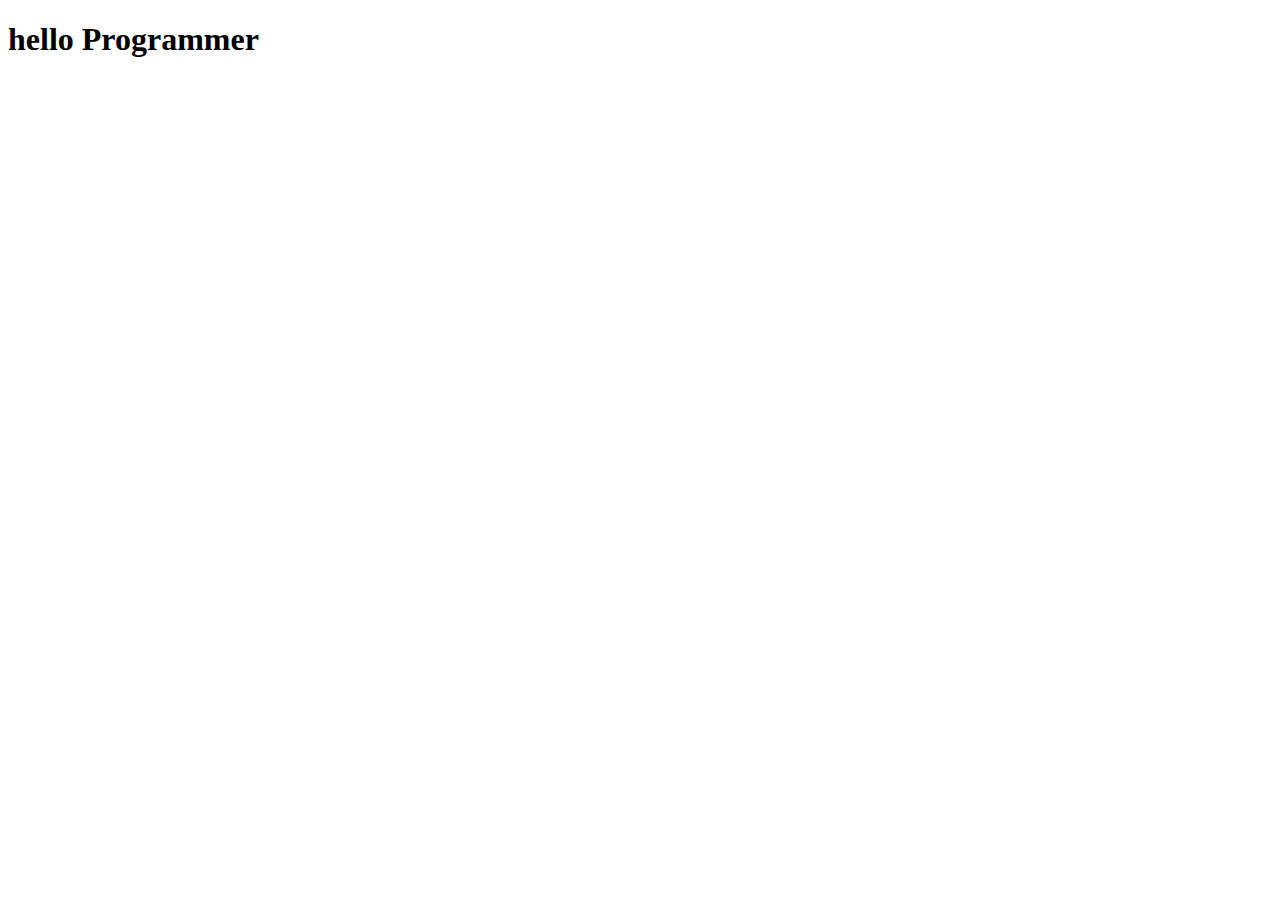
==== index.html @ 767c67e3 "git init and file create" ====
<!DOCTYPE html>
<html lang="en">
<head>
    <meta charset="UTF-8">
    <meta http-equiv="X-UA-Compatible" content="IE=edge">
    <meta name="viewport" content="width=device-width, initial-scale=1.0">
    <title>Phone Hunter</title>
    <link rel="stylesheet" href="./style.css">
</head>
<body>
    <h1>hello Programmer</h1>

    <script src="./app.js"></script>
</body>
</html>
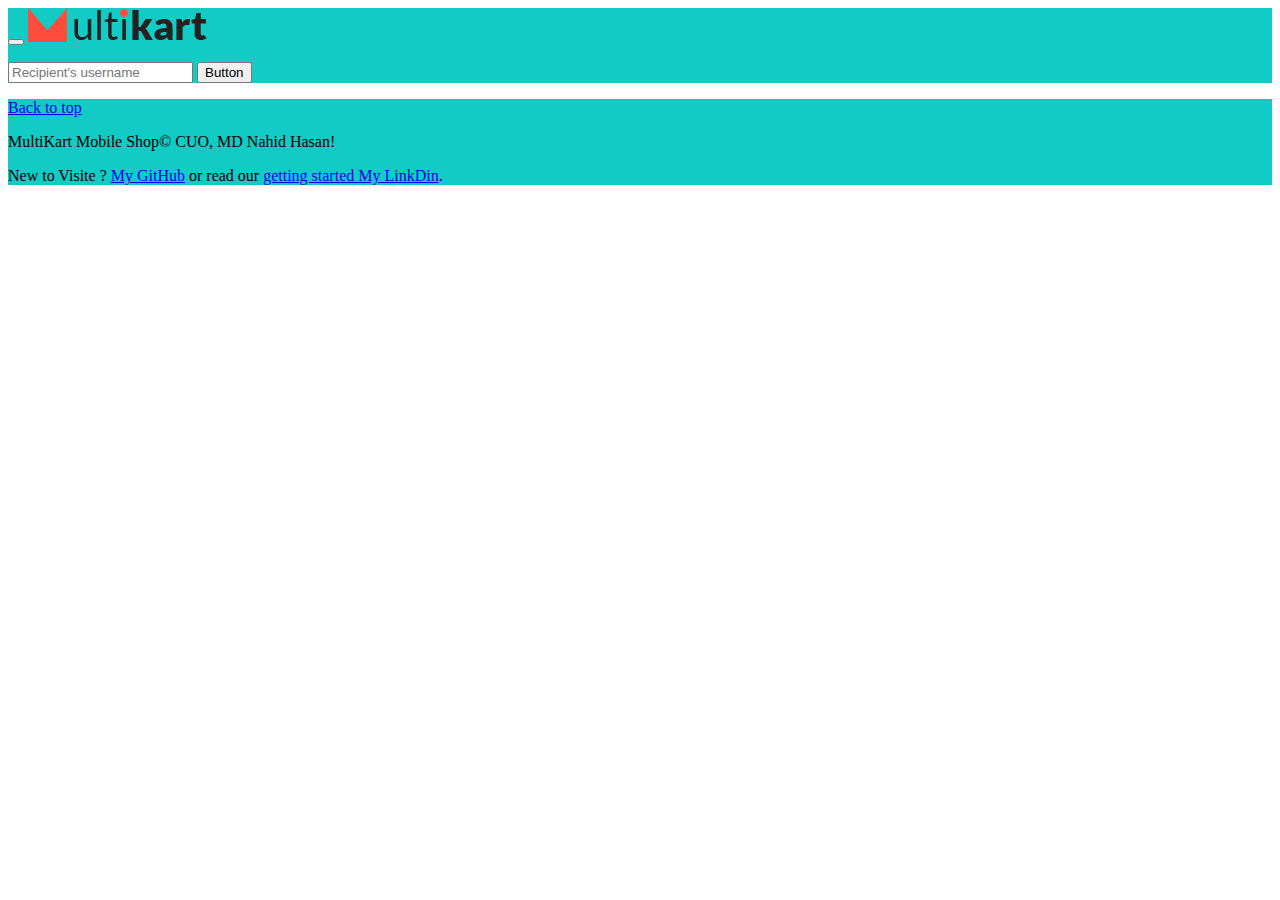
==== commit a1d29af1: "ui design comple" ====
--- a/index.html
+++ b/index.html
@@ -1,15 +1,77 @@
 <!DOCTYPE html>
 <html lang="en">
-<head>
-    <meta charset="UTF-8">
-    <meta http-equiv="X-UA-Compatible" content="IE=edge">
-    <meta name="viewport" content="width=device-width, initial-scale=1.0">
-    <title>Phone Hunter</title>
-    <link rel="stylesheet" href="./style.css">
-</head>
-<body>
-    <h1>hello Programmer</h1>
+  <head>
+    <meta charset="UTF-8" />
+    <meta http-equiv="X-UA-Compatible" content="IE=edge" />
+    <meta name="viewport" content="width=device-width, initial-scale=1.0" />
+    <title>MultiKart</title>
+    <link rel="shortcut icon" href="./media/logo/favIcon.png" type="image/x-icon">
+    <!-- bootstrap css  -->
+    <link href="https://cdn.jsdelivr.net/npm/bootstrap@5.1.3/dist/css/bootstrap.min.css" rel="stylesheet" integrity="sha384-1BmE4kWBq78iYhFldvKuhfTAU6auU8tT94WrHftjDbrCEXSU1oBoqyl2QvZ6jIW3" crossorigin="anonymous">
+    <!-- custom css  -->
+    <link rel="stylesheet" href="./assets/style.css" />
+  </head>
+  <body>
+  <!-- header section start   -->
+  <header class="header-area footer-bg">
+    <nav class="navbar navbar-expand-lg navbar-light ">
+        <div class="container">
+          <button class="navbar-toggler" type="button" data-bs-toggle="collapse" data-bs-target="#navbarTogglerDemo03" aria-controls="navbarTogglerDemo03" aria-expanded="false" aria-label="Toggle navigation">
+            <span class="navbar-toggler-icon"></span>
+          </button>
+          <a class="navbar-brand" href="./index.html"><img src="./media/logo/logo.png" alt="logo"></a>
+          <div class="collapse navbar-collapse" id="navbarTogglerDemo03">
+            <ul class="navbar-nav me-auto mb-2 mb-lg-0">
+              
+             
+            </ul>
+            <form class="d-flex col-md-6">
+                <div class="mt-2 input-group mb-3">
+                    <input id="searchText" type="text" class="form-control" placeholder="Recipient's username" aria-label="Recipient's username" aria-describedby="button-addon2">
+                    <button id="searchButton" class="btn btn-outline-secondary" type="button" id="button-addon2">Button</button>
+                  </div>
+            </form>
+          </div>
+        </div>
+      </nav>
+    
+  </header>
+  <!-- kk -->
+<!-- maint section start  -->
+  <main>
+    
+  
+    <div class="album py-5 bg-light">
+      <div class="container " >
+            <div class="row" id="allPhone">
+                <!-- single card start  -->
+                
+                  <!-- single card end  -->
+            </div>
+        </div>
+    </div>
+  
+  </main>
+      
+<!-- footer  -->
+  <footer class="text-muted py-5 footer-bg">
+    <div class="container">
+      <p class="float-end mb-1">
+        <a href="#">Back to top</a>
+      </p>
+      <p class="mb-1">MultiKart Mobile Shop&copy; CUO, MD Nahid Hasan!</p>
+      <p class="mb-0">New to Visite ? <a href="https://github.com/nahidplanet">My GitHub</a> or read our <a href="https://www.linkedin.com/in/nahid-hasan-bb1a241a2/">getting started My LinkDin</a>.</p>
+    </div>
+  </footer>
 
-    <script src="./app.js"></script>
-</body>
-</html>+ <!-- bootstrap js  -->
+    <script src="https://cdn.jsdelivr.net/npm/bootstrap@5.1.3/dist/js/bootstrap.bundle.min.js" integrity="sha384-ka7Sk0Gln4gmtz2MlQnikT1wXgYsOg+OMhuP+IlRH9sENBO0LRn5q+8nbTov4+1p" crossorigin="anonymous"></script>
+    <!-- main js  -->
+    <script src="./assets/app.js"></script>
+  </body>
+</html>
+
+
+
+
+
--- a/assets/style.css
+++ b/assets/style.css
@@ -0,0 +1,44 @@
+
+
+
+/* :default css  */
+.btn-outline-secondary:hover {
+    color: #fff;
+    background-color: #12CBC4;
+    border-color: #12CBC4;
+}
+/* btn  */
+.btn-outline-success {
+    font-weight:bold !important;
+    background-color: #EF5544;
+    color:#fff;
+}
+.btn-outline-success:hover {
+    color: #fff;
+    background-color: #da5849fd;
+    border-color: none;
+}
+
+
+
+
+
+
+
+
+
+
+
+
+
+
+
+
+
+
+
+/* footer section  */
+.footer-bg {
+   
+    background-color: #12CBC4;
+}
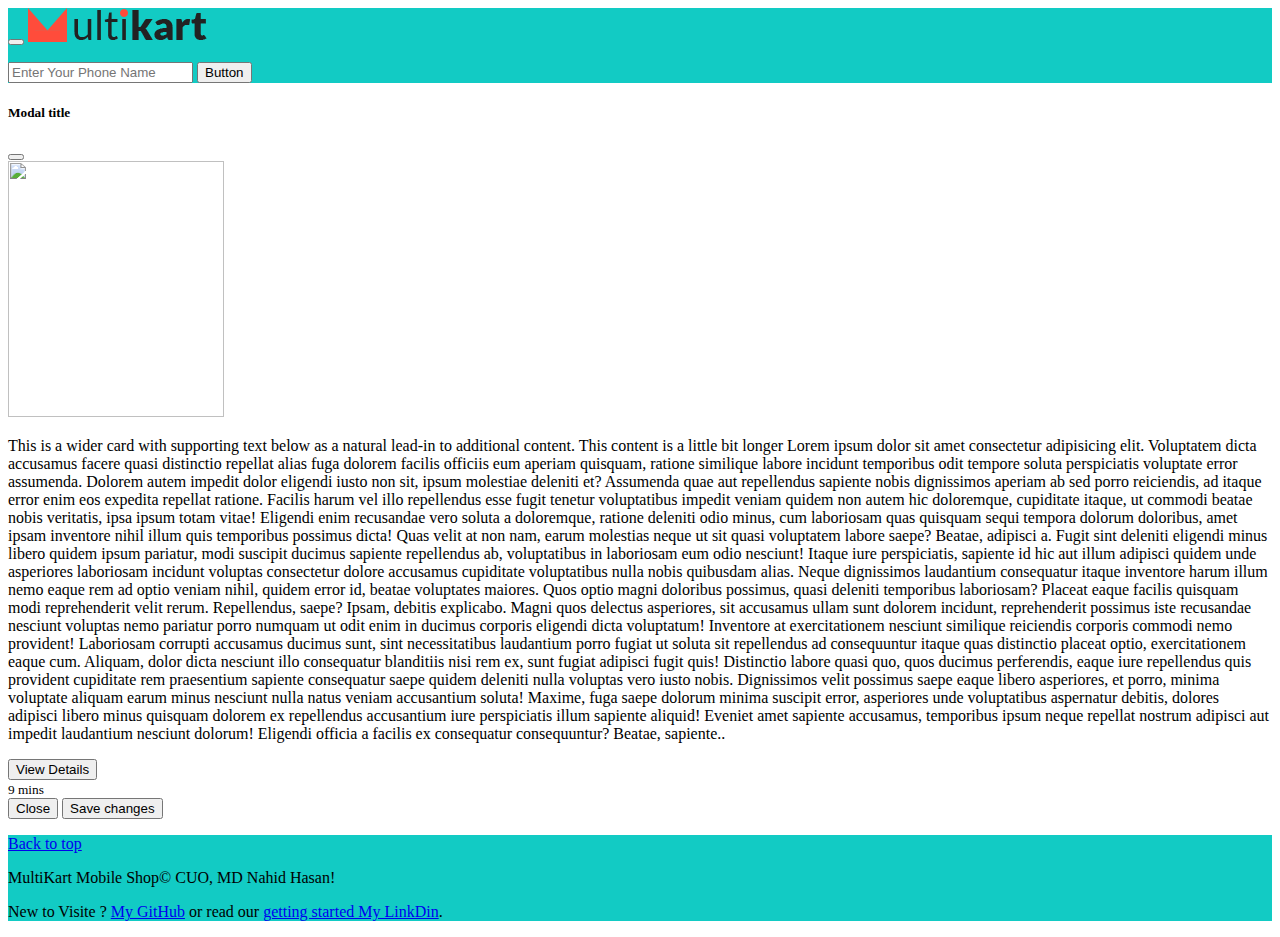
==== commit 5476a5d7: "Data load and display" ====
--- a/index.html
+++ b/index.html
@@ -27,7 +27,7 @@
             </ul>
             <form class="d-flex col-md-6">
                 <div class="mt-2 input-group mb-3">
-                    <input id="searchText" type="text" class="form-control" placeholder="Recipient's username" aria-label="Recipient's username" aria-describedby="button-addon2">
+                    <input id="searchText" type="text" class="form-control" placeholder="Enter Your Phone Name" aria-label="Recipient's username" aria-describedby="button-addon2">
                     <button id="searchButton" class="btn btn-outline-secondary" type="button" id="button-addon2">Button</button>
                   </div>
             </form>
@@ -36,7 +36,7 @@
       </nav>
     
   </header>
-  <!-- kk -->
+
 <!-- maint section start  -->
   <main>
     
@@ -45,6 +45,44 @@
       <div class="container " >
             <div class="row" id="allPhone">
                 <!-- single card start  -->
+                <!-- modal start  -->
+<div class="modal fade" id="exampleModal" tabindex="-1" aria-labelledby="exampleModalLabel" aria-hidden="true">
+    <div class="modal-dialog modal-dialog-scrollable">
+      <div class="modal-content">
+        <div class="modal-header">
+          <h5 class="modal-title" id="exampleModalLabel">Modal title</h5>
+          <button type="button" class="btn-close" data-bs-dismiss="modal" aria-label="Close"></button>
+        </div>
+        <div class="modal-body">
+
+            <!-- inner modal  -->
+            <div class="card shadow-sm ">     
+                <img class="mx-auto my-0 pt-2" src="${phone.image}" width="216" height="256" alt="" />
+      
+                  <div class="card-body">
+                    <p class="card-text">This is a wider card with supporting text below as a natural lead-in to additional content. This content is a little bit longer Lorem ipsum dolor sit amet consectetur adipisicing elit. Voluptatem dicta accusamus facere quasi distinctio repellat alias fuga dolorem facilis officiis eum aperiam quisquam, ratione similique labore incidunt temporibus odit tempore soluta perspiciatis voluptate error assumenda. Dolorem autem impedit dolor eligendi iusto non sit, ipsum molestiae deleniti et? Assumenda quae aut repellendus sapiente nobis dignissimos aperiam ab sed porro reiciendis, ad itaque error enim eos expedita repellat ratione. Facilis harum vel illo repellendus esse fugit tenetur voluptatibus impedit veniam quidem non autem hic doloremque, cupiditate itaque, ut commodi beatae nobis veritatis, ipsa ipsum totam vitae! Eligendi enim recusandae vero soluta a doloremque, ratione deleniti odio minus, cum laboriosam quas quisquam sequi tempora dolorum doloribus, amet ipsam inventore nihil illum quis temporibus possimus dicta! Quas velit at non nam, earum molestias neque ut sit quasi voluptatem labore saepe? Beatae, adipisci a. Fugit sint deleniti eligendi minus libero quidem ipsum pariatur, modi suscipit ducimus sapiente repellendus ab, voluptatibus in laboriosam eum odio nesciunt! Itaque iure perspiciatis, sapiente id hic aut illum adipisci quidem unde asperiores laboriosam incidunt voluptas consectetur dolore accusamus cupiditate voluptatibus nulla nobis quibusdam alias. Neque dignissimos laudantium consequatur itaque inventore harum illum nemo eaque rem ad optio veniam nihil, quidem error id, beatae voluptates maiores. Quos optio magni doloribus possimus, quasi deleniti temporibus laboriosam? Placeat eaque facilis quisquam modi reprehenderit velit rerum. Repellendus, saepe? Ipsam, debitis explicabo. Magni quos delectus asperiores, sit accusamus ullam sunt dolorem incidunt, reprehenderit possimus iste recusandae nesciunt voluptas nemo pariatur porro numquam ut odit enim in ducimus corporis eligendi dicta voluptatum! Inventore at exercitationem nesciunt similique reiciendis corporis commodi nemo provident! Laboriosam corrupti accusamus ducimus sunt, sint necessitatibus laudantium porro fugiat ut soluta sit repellendus ad consequuntur itaque quas distinctio placeat optio, exercitationem eaque cum. Aliquam, dolor dicta nesciunt illo consequatur blanditiis nisi rem ex, sunt fugiat adipisci fugit quis! Distinctio labore quasi quo, quos ducimus perferendis, eaque iure repellendus quis provident cupiditate rem praesentium sapiente consequatur saepe quidem deleniti nulla voluptas vero iusto nobis. Dignissimos velit possimus saepe eaque libero asperiores, et porro, minima voluptate aliquam earum minus nesciunt nulla natus veniam accusantium soluta! Maxime, fuga saepe dolorum minima suscipit error, asperiores unde voluptatibus aspernatur debitis, dolores adipisci libero minus quisquam dolorem ex repellendus accusantium iure perspiciatis illum sapiente aliquid! Eveniet amet sapiente accusamus, temporibus ipsum neque repellat nostrum adipisci aut impedit laudantium nesciunt dolorum! Eligendi officia a facilis ex consequatur consequuntur? Beatae, sapiente..</p>
+                    <div class="d-flex justify-content-between align-items-center">
+                      <div class="btn-group">
+                        <button type="button" class="btn btn-sm btn-outline-secondary" data-bs-toggle="modal" data-bs-target="#exampleModal">View Details</button>
+                        
+                      </div>
+                      <small class="text-muted">9 mins</small>
+                    </div>
+                  </div>
+                </div>
+
+            <!-- inner modal  -->
+            
+
+        </div>
+        <div class="modal-footer">
+          <button type="button" class="btn btn-secondary" data-bs-dismiss="modal">Close</button>
+          <button type="button" class="btn btn-primary">Save changes</button>
+        </div>
+      </div>
+    </div>
+  </div>
+<!-- modal end  -->
                 
                   <!-- single card end  -->
             </div>
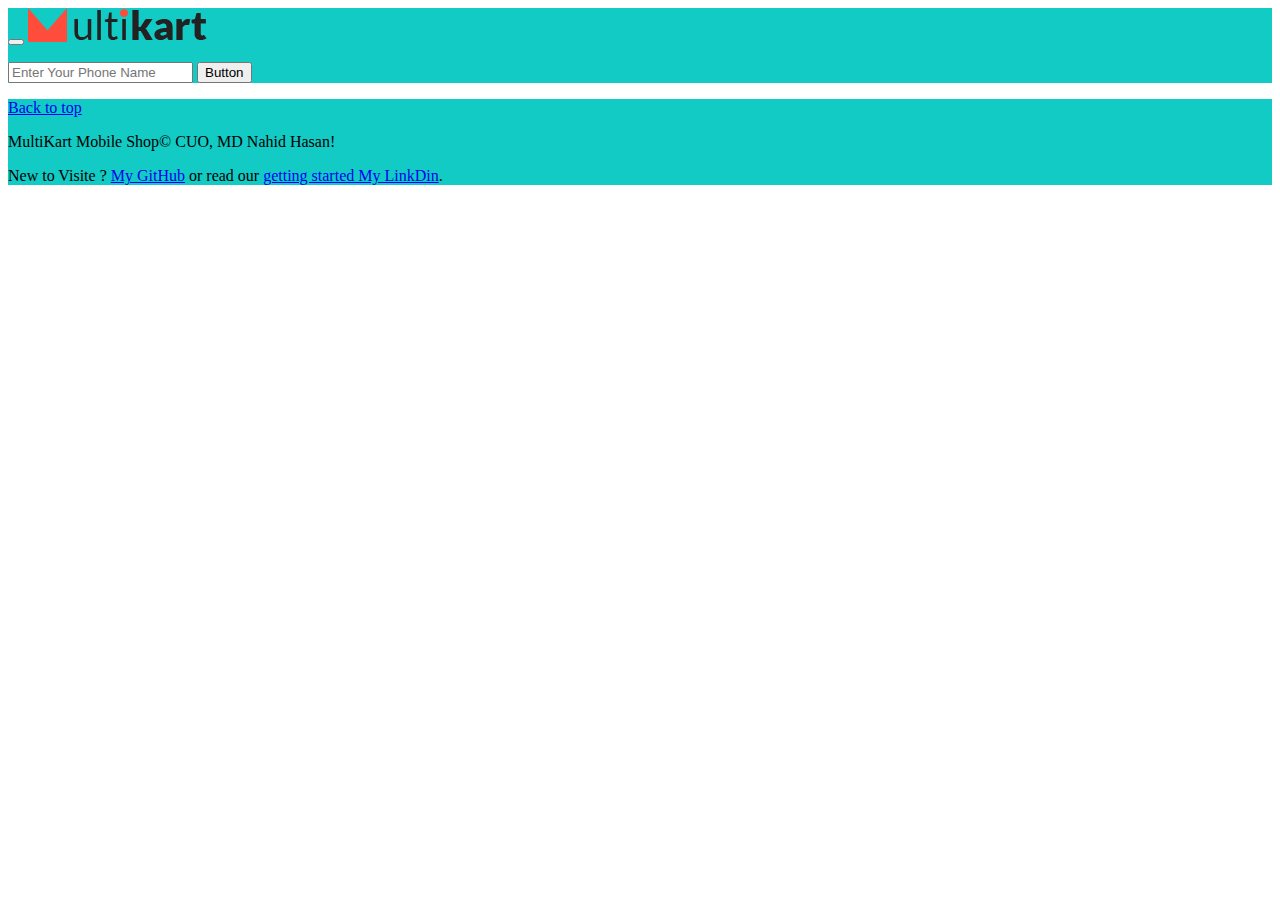
==== commit bd09cced: "ui update" ====
--- a/index.html
+++ b/index.html
@@ -5,111 +5,147 @@
     <meta http-equiv="X-UA-Compatible" content="IE=edge" />
     <meta name="viewport" content="width=device-width, initial-scale=1.0" />
     <title>MultiKart</title>
-    <link rel="shortcut icon" href="./media/logo/favIcon.png" type="image/x-icon">
+    <link
+      rel="shortcut icon"
+      href="./media/logo/favIcon.png"
+      type="image/x-icon"
+    />
     <!-- bootstrap css  -->
-    <link href="https://cdn.jsdelivr.net/npm/bootstrap@5.1.3/dist/css/bootstrap.min.css" rel="stylesheet" integrity="sha384-1BmE4kWBq78iYhFldvKuhfTAU6auU8tT94WrHftjDbrCEXSU1oBoqyl2QvZ6jIW3" crossorigin="anonymous">
+    <link
+      href="https://cdn.jsdelivr.net/npm/bootstrap@5.1.3/dist/css/bootstrap.min.css"
+      rel="stylesheet"
+      integrity="sha384-1BmE4kWBq78iYhFldvKuhfTAU6auU8tT94WrHftjDbrCEXSU1oBoqyl2QvZ6jIW3"
+      crossorigin="anonymous"
+    />
     <!-- custom css  -->
     <link rel="stylesheet" href="./assets/style.css" />
   </head>
   <body>
-  <!-- header section start   -->
-  <header class="header-area footer-bg">
-    <nav class="navbar navbar-expand-lg navbar-light ">
+    <!-- header section start   -->
+    <header class="header-area footer-bg">
+      <nav class="navbar navbar-expand-lg navbar-light">
         <div class="container">
-          <button class="navbar-toggler" type="button" data-bs-toggle="collapse" data-bs-target="#navbarTogglerDemo03" aria-controls="navbarTogglerDemo03" aria-expanded="false" aria-label="Toggle navigation">
+          <button
+            class="navbar-toggler"
+            type="button"
+            data-bs-toggle="collapse"
+            data-bs-target="#navbarTogglerDemo03"
+            aria-controls="navbarTogglerDemo03"
+            aria-expanded="false"
+            aria-label="Toggle navigation"
+          >
             <span class="navbar-toggler-icon"></span>
           </button>
-          <a class="navbar-brand" href="./index.html"><img src="./media/logo/logo.png" alt="logo"></a>
+          <a class="navbar-brand" href="./index.html"
+            ><img src="./media/logo/logo.png" alt="logo"
+          /></a>
           <div class="collapse navbar-collapse" id="navbarTogglerDemo03">
-            <ul class="navbar-nav me-auto mb-2 mb-lg-0">
-              
-             
-            </ul>
+            <ul class="navbar-nav me-auto mb-2 mb-lg-0"></ul>
             <form class="d-flex col-md-6">
-                <div class="mt-2 input-group mb-3">
-                    <input id="searchText" type="text" class="form-control" placeholder="Enter Your Phone Name" aria-label="Recipient's username" aria-describedby="button-addon2">
-                    <button id="searchButton" class="btn btn-outline-secondary" type="button" id="button-addon2">Button</button>
-                  </div>
+              <div class="mt-2 input-group mb-3">
+                <input
+                  id="searchText"
+                  type="text"
+                  class="form-control"
+                  placeholder="Enter Your Phone Name"
+                  aria-label="Recipient's username"
+                  aria-describedby="button-addon2"
+                />
+                <button
+                  id="searchButton"
+                  class="btn btn-outline-secondary"
+                  type="button"
+                  id="button-addon2"
+                >
+                  Button
+                </button>
+              </div>
             </form>
           </div>
         </div>
       </nav>
+    </header>
+    <!-- header section end  -->
+
+    <!-- modal start  -->
+      <div class="modal fade" id="exampleModal" tabindex="-1" aria-labelledby="exampleModalLabel" aria-hidden="true">
+        <div id="my-modal" class="modal-dialog modal-dialog-scrollable">
+          <!-- from app js  -->
+        </div>
+      </div>
     
-  </header>
+    <!-- modal end -->
 
-<!-- maint section start  -->
-  <main>
-    
-  
-    <div class="album py-5 bg-light">
-      <div class="container " >
-            <div class="row" id="allPhone">
-                <!-- single card start  -->
-                <!-- modal start  -->
-<div class="modal fade" id="exampleModal" tabindex="-1" aria-labelledby="exampleModalLabel" aria-hidden="true">
-    <div class="modal-dialog modal-dialog-scrollable">
-      <div class="modal-content">
-        <div class="modal-header">
-          <h5 class="modal-title" id="exampleModalLabel">Modal title</h5>
-          <button type="button" class="btn-close" data-bs-dismiss="modal" aria-label="Close"></button>
-        </div>
-        <div class="modal-body">
-
-            <!-- inner modal  -->
-            <div class="card shadow-sm ">     
-                <img class="mx-auto my-0 pt-2" src="${phone.image}" width="216" height="256" alt="" />
-      
-                  <div class="card-body">
-                    <p class="card-text">This is a wider card with supporting text below as a natural lead-in to additional content. This content is a little bit longer Lorem ipsum dolor sit amet consectetur adipisicing elit. Voluptatem dicta accusamus facere quasi distinctio repellat alias fuga dolorem facilis officiis eum aperiam quisquam, ratione similique labore incidunt temporibus odit tempore soluta perspiciatis voluptate error assumenda. Dolorem autem impedit dolor eligendi iusto non sit, ipsum molestiae deleniti et? Assumenda quae aut repellendus sapiente nobis dignissimos aperiam ab sed porro reiciendis, ad itaque error enim eos expedita repellat ratione. Facilis harum vel illo repellendus esse fugit tenetur voluptatibus impedit veniam quidem non autem hic doloremque, cupiditate itaque, ut commodi beatae nobis veritatis, ipsa ipsum totam vitae! Eligendi enim recusandae vero soluta a doloremque, ratione deleniti odio minus, cum laboriosam quas quisquam sequi tempora dolorum doloribus, amet ipsam inventore nihil illum quis temporibus possimus dicta! Quas velit at non nam, earum molestias neque ut sit quasi voluptatem labore saepe? Beatae, adipisci a. Fugit sint deleniti eligendi minus libero quidem ipsum pariatur, modi suscipit ducimus sapiente repellendus ab, voluptatibus in laboriosam eum odio nesciunt! Itaque iure perspiciatis, sapiente id hic aut illum adipisci quidem unde asperiores laboriosam incidunt voluptas consectetur dolore accusamus cupiditate voluptatibus nulla nobis quibusdam alias. Neque dignissimos laudantium consequatur itaque inventore harum illum nemo eaque rem ad optio veniam nihil, quidem error id, beatae voluptates maiores. Quos optio magni doloribus possimus, quasi deleniti temporibus laboriosam? Placeat eaque facilis quisquam modi reprehenderit velit rerum. Repellendus, saepe? Ipsam, debitis explicabo. Magni quos delectus asperiores, sit accusamus ullam sunt dolorem incidunt, reprehenderit possimus iste recusandae nesciunt voluptas nemo pariatur porro numquam ut odit enim in ducimus corporis eligendi dicta voluptatum! Inventore at exercitationem nesciunt similique reiciendis corporis commodi nemo provident! Laboriosam corrupti accusamus ducimus sunt, sint necessitatibus laudantium porro fugiat ut soluta sit repellendus ad consequuntur itaque quas distinctio placeat optio, exercitationem eaque cum. Aliquam, dolor dicta nesciunt illo consequatur blanditiis nisi rem ex, sunt fugiat adipisci fugit quis! Distinctio labore quasi quo, quos ducimus perferendis, eaque iure repellendus quis provident cupiditate rem praesentium sapiente consequatur saepe quidem deleniti nulla voluptas vero iusto nobis. Dignissimos velit possimus saepe eaque libero asperiores, et porro, minima voluptate aliquam earum minus nesciunt nulla natus veniam accusantium soluta! Maxime, fuga saepe dolorum minima suscipit error, asperiores unde voluptatibus aspernatur debitis, dolores adipisci libero minus quisquam dolorem ex repellendus accusantium iure perspiciatis illum sapiente aliquid! Eveniet amet sapiente accusamus, temporibus ipsum neque repellat nostrum adipisci aut impedit laudantium nesciunt dolorum! Eligendi officia a facilis ex consequatur consequuntur? Beatae, sapiente..</p>
-                    <div class="d-flex justify-content-between align-items-center">
-                      <div class="btn-group">
-                        <button type="button" class="btn btn-sm btn-outline-secondary" data-bs-toggle="modal" data-bs-target="#exampleModal">View Details</button>
-                        
-                      </div>
-                      <small class="text-muted">9 mins</small>
-                    </div>
-                  </div>
-                </div>
-
-            <!-- inner modal  -->
+    <!-- maint section start  -->
+    <main>
+      <div class="album py-5 bg-light">
+        <div class="container">
+          <div class="row" id="allPhone">
+            <!-- single card start  -->
             
 
-        </div>
-        <div class="modal-footer">
-          <button type="button" class="btn btn-secondary" data-bs-dismiss="modal">Close</button>
-          <button type="button" class="btn btn-primary">Save changes</button>
+            <!-- single card end  -->
+          </div>
         </div>
       </div>
-    </div>
-  </div>
-<!-- modal end  -->
-                
-                  <!-- single card end  -->
-            </div>
-        </div>
-    </div>
-  
-  </main>
-      
-<!-- footer  -->
-  <footer class="text-muted py-5 footer-bg">
-    <div class="container">
-      <p class="float-end mb-1">
-        <a href="#">Back to top</a>
-      </p>
-      <p class="mb-1">MultiKart Mobile Shop&copy; CUO, MD Nahid Hasan!</p>
-      <p class="mb-0">New to Visite ? <a href="https://github.com/nahidplanet">My GitHub</a> or read our <a href="https://www.linkedin.com/in/nahid-hasan-bb1a241a2/">getting started My LinkDin</a>.</p>
-    </div>
-  </footer>
+    </main>
 
- <!-- bootstrap js  -->
-    <script src="https://cdn.jsdelivr.net/npm/bootstrap@5.1.3/dist/js/bootstrap.bundle.min.js" integrity="sha384-ka7Sk0Gln4gmtz2MlQnikT1wXgYsOg+OMhuP+IlRH9sENBO0LRn5q+8nbTov4+1p" crossorigin="anonymous"></script>
+    <!-- footer  -->
+    <footer class="text-muted py-5 footer-bg">
+      <div class="container">
+        <p class="float-end mb-1">
+          <a href="#">Back to top</a>
+        </p>
+        <p class="mb-1">MultiKart Mobile Shop&copy; CUO, MD Nahid Hasan!</p>
+        <p class="mb-0">
+          New to Visite ?
+          <a href="https://github.com/nahidplanet">My GitHub</a> or read our
+          <a href="https://www.linkedin.com/in/nahid-hasan-bb1a241a2/"
+            >getting started My LinkDin</a
+          >.
+        </p>
+      </div>
+    </footer>
+
+    <!-- bootstrap js  -->
+    <script
+      src="https://cdn.jsdelivr.net/npm/bootstrap@5.1.3/dist/js/bootstrap.bundle.min.js"
+      integrity="sha384-ka7Sk0Gln4gmtz2MlQnikT1wXgYsOg+OMhuP+IlRH9sENBO0LRn5q+8nbTov4+1p"
+      crossorigin="anonymous"
+    ></script>
     <!-- main js  -->
     <script src="./assets/app.js"></script>
   </body>
 </html>
 
 
+<!-- 
+<tr>
+    <td> Memory </td>
+    <td>${data.mainFeatures.memory}</td>
+    </tr>
 
+    <tr>
+    <td> Memory </td>
+    <td>${data.others.Bluetooth}</td>
+    </tr>
 
+    <tr>
+    <td> Memory </td>
+    <td>${data.mainFeatures.GPS }</td>
+    </tr>
 
+    <tr>
+    <td> Memory </td>
+    <td>${data.mainFeatures.Radio}</td>
+    </tr>
+
+    <tr>
+    <td> Memory </td>
+    <td>${data.mainFeatures.USB }</td>
+    </tr>
+
+    <tr>
+    <td> Memory </td>
+    <td>${data.mainFeatures.WLAN }</td>
+    </tr> -->--- a/assets/style.css
+++ b/assets/style.css
@@ -18,7 +18,9 @@
     background-color: #da5849fd;
     border-color: none;
 }
-
+table, th, td {
+    border: 1px solid black !important;
+  }
 
 
 
